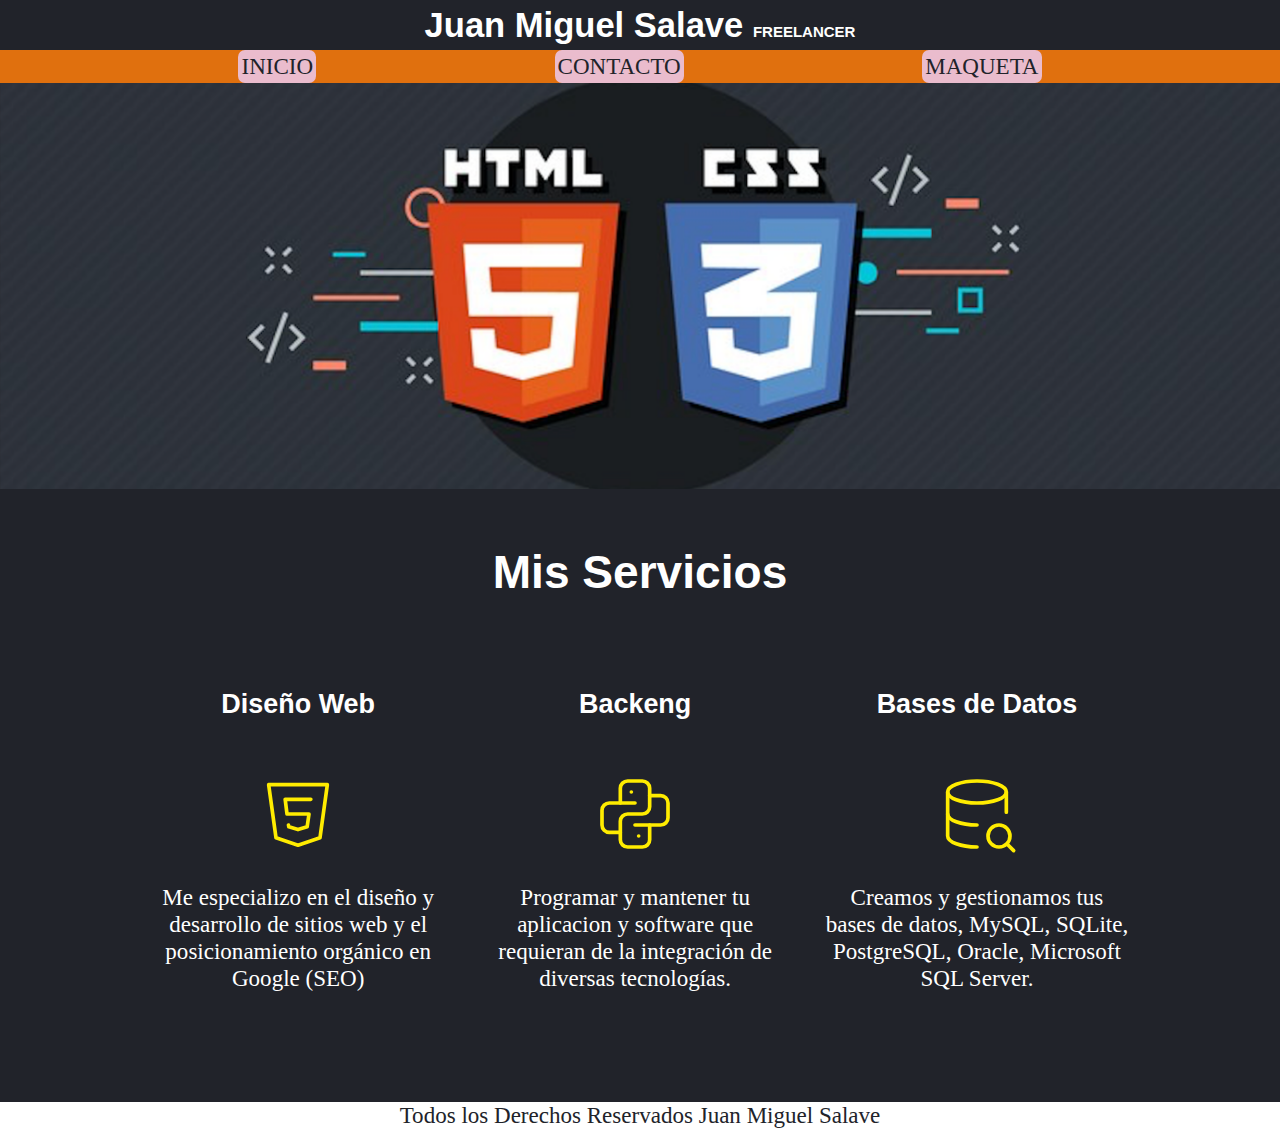
==== index.html @ 68c3dd8a "se agrego html y css" ====
<!DOCTYPE html>
<html lang="en">
<head>
    <meta charset="UTF-8">
    <meta name="viewport" content="width=device-width, initial-scale=1.0">
    <link rel="icon" href="img/880470.ico">  <!-- Favicon -->
    <link  href="css/style.css" rel="stylesheet"> <!-- Cargar los CSS-->
    <title>Juan Salave | Freelancer</title>
</head>
<body>
    <header>
        <h2> Juan Miguel Salave <span>FREELANCER</span></h2>
    </header>

    <Nav>
        <a href="index.html">INICIO</a>
        <a href="contacto.html">CONTACTO</a>
        <a href="maquetas.html">MAQUETA</a>
    </Nav>
    
    <div>
        <img class="img" src="css/img/html-css.png" alt="">
    </div>

    <main class="contenedor ">
        <h1> Mis Servicios </h1>

        <div class="tres__columnas"> 
            <article >
                <h3> Diseño Web </h3>
                <svg xmlns="http://www.w3.org/2000/svg" class="icon icon-tabler icon-tabler-brand-html5"   
                width="88" height="88" viewBox="0 0 24 24" stroke-width="1" stroke="#ffec00" fill="none" stroke-linecap="round" stroke-linejoin="round">
                    <path stroke="none" d="M0 0h24v24H0z" fill="none"/>
                    <path d="M20 4l-2 14.5l-6 2l-6 -2l-2 -14.5z" />
                    <path d="M15.5 8h-7l.5 4h6l-.5 3.5l-2.5 .75l-2.5 -.75l-.1 -.5" />
                </svg>
                <p>Me especializo en el diseño y desarrollo de sitios web y el posicionamiento orgánico en Google (SEO)</p>
            </article>

            <article>
                <h3> Backeng </h3>
                <svg xmlns="http://www.w3.org/2000/svg" class="icon icon-tabler icon-tabler-brand-python" 
                width="88" height="88" viewBox="0 0 24 24" stroke-width="1" stroke="#ffec00" fill="none" stroke-linecap="round" stroke-linejoin="round">
                    <path stroke="none" d="M0 0h24v24H0z" fill="none"/>
                    <path d="M12 9h-7a2 2 0 0 0 -2 2v4a2 2 0 0 0 2 2h3" />
                    <path d="M12 15h7a2 2 0 0 0 2 -2v-4a2 2 0 0 0 -2 -2h-3" />
                    <path d="M8 9v-4a2 2 0 0 1 2 -2h4a2 2 0 0 1 2 2v5a2 2 0 0 1 -2 2h-4a2 2 0 0 0 -2 2v5a2 2 0 0 0 2 2h4a2 2 0 0 0 2 -2v-4" />
                    <path d="M11 6l0 .01" />
                    <path d="M13 18l0 .01" />
                </svg>
                <p>Programar y mantener tu aplicacion y software que requieran de la integración de diversas tecnologías.</p>

            </article>

            <article>
                <h3> Bases de Datos</h3>
                <svg xmlns="http://www.w3.org/2000/svg" class="icon icon-tabler icon-tabler-database-search" 
                width="88" height="88" viewBox="0 0 24 24" stroke-width="1" stroke="#ffec00" fill="none" stroke-linecap="round" stroke-linejoin="round">
                    <path stroke="none" d="M0 0h24v24H0z" fill="none"/>
                    <path d="M4 6c0 1.657 3.582 3 8 3s8 -1.343 8 -3s-3.582 -3 -8 -3s-8 1.343 -8 3" />
                    <path d="M4 6v6c0 1.657 3.582 3 8 3m8 -3.5v-5.5" />
                    <path d="M4 12v6c0 1.657 3.582 3 8 3" />
                    <path d="M18 18m-3 0a3 3 0 1 0 6 0a3 3 0 1 0 -6 0" />
                    <path d="M20.2 20.2l1.8 1.8" />
                </svg>
                <p>Creamos y gestionamos tus bases de datos, MySQL, SQLite, PostgreSQL, Oracle, Microsoft SQL Server.</p>
            </article>
        </div>
    </main>
        

    <footer>
        <p> Todos los Derechos Reservados Juan Miguel Salave </p> 
    </footer>
</body>
</html>
---- css/style.css ----
:root {
    --fondo: #21232a;
    --segundario: #e0700e;
    --terceario: #eabccd;
    --blanco: #FFF;
    --fuente: "Bebas Neue", sans-serif;;      
}
* {
    margin: 0;
    padding: 0;
}
html, body{
    background-color: var(--fondo);
    color: var(--blanco);
    font-size: 1.2rem;
    /* padding: 35px; */
}
h1, h2,h3 {
    font-family: var(--fuente);
    text-align: center;

}
h1 {
    padding-top: 50px;
}
h2 {
    margin-top: 6px;
}
h3 {
    padding-bottom: 50px;
}
p {
    margin: 20px;
}
span {
    font-size: 15px;
}
a {
    text-decoration: none;
    text-align: center;
    background-color: var(--terceario);
    padding: 3px;
    color: var(--fondo);
    border-radius: 7px;
}
header {
     display: flex;
     height: 50px;
     justify-content: center;
}
nav {
    background-color: var(--segundario);
    text-align: center;
    display: flex;
    justify-content: space-evenly ;
}
.img {
    background-repeat: no-repeat;
    background-size: cover;
    width: 100%;
    height: 50%;
    position: relative;
}
.contenedor {
    max-width: 1200px;
    margin: 0 auto;    
}
.tres__columnas {
    display: flex;
    text-align: center;
    padding: 10px;
    margin: 80px;   
}
footer {
    background-color: var(--blanco);
    width: 100%;
    height: 30px;
    color: var(--fondo);
    text-align: center;
}
/* Contacto */

.contenedor__form {
    max-width: 400px;
    margin: 0 auto;
    
    background-color: var(--segundario);
    color: var(--fondo);
    margin-top: 50px;
    border-radius: 20px;    
}
.centrar {
    margin-left: 60px;
    padding: 30px;
}  
.campos {
    margin: 8px;
}
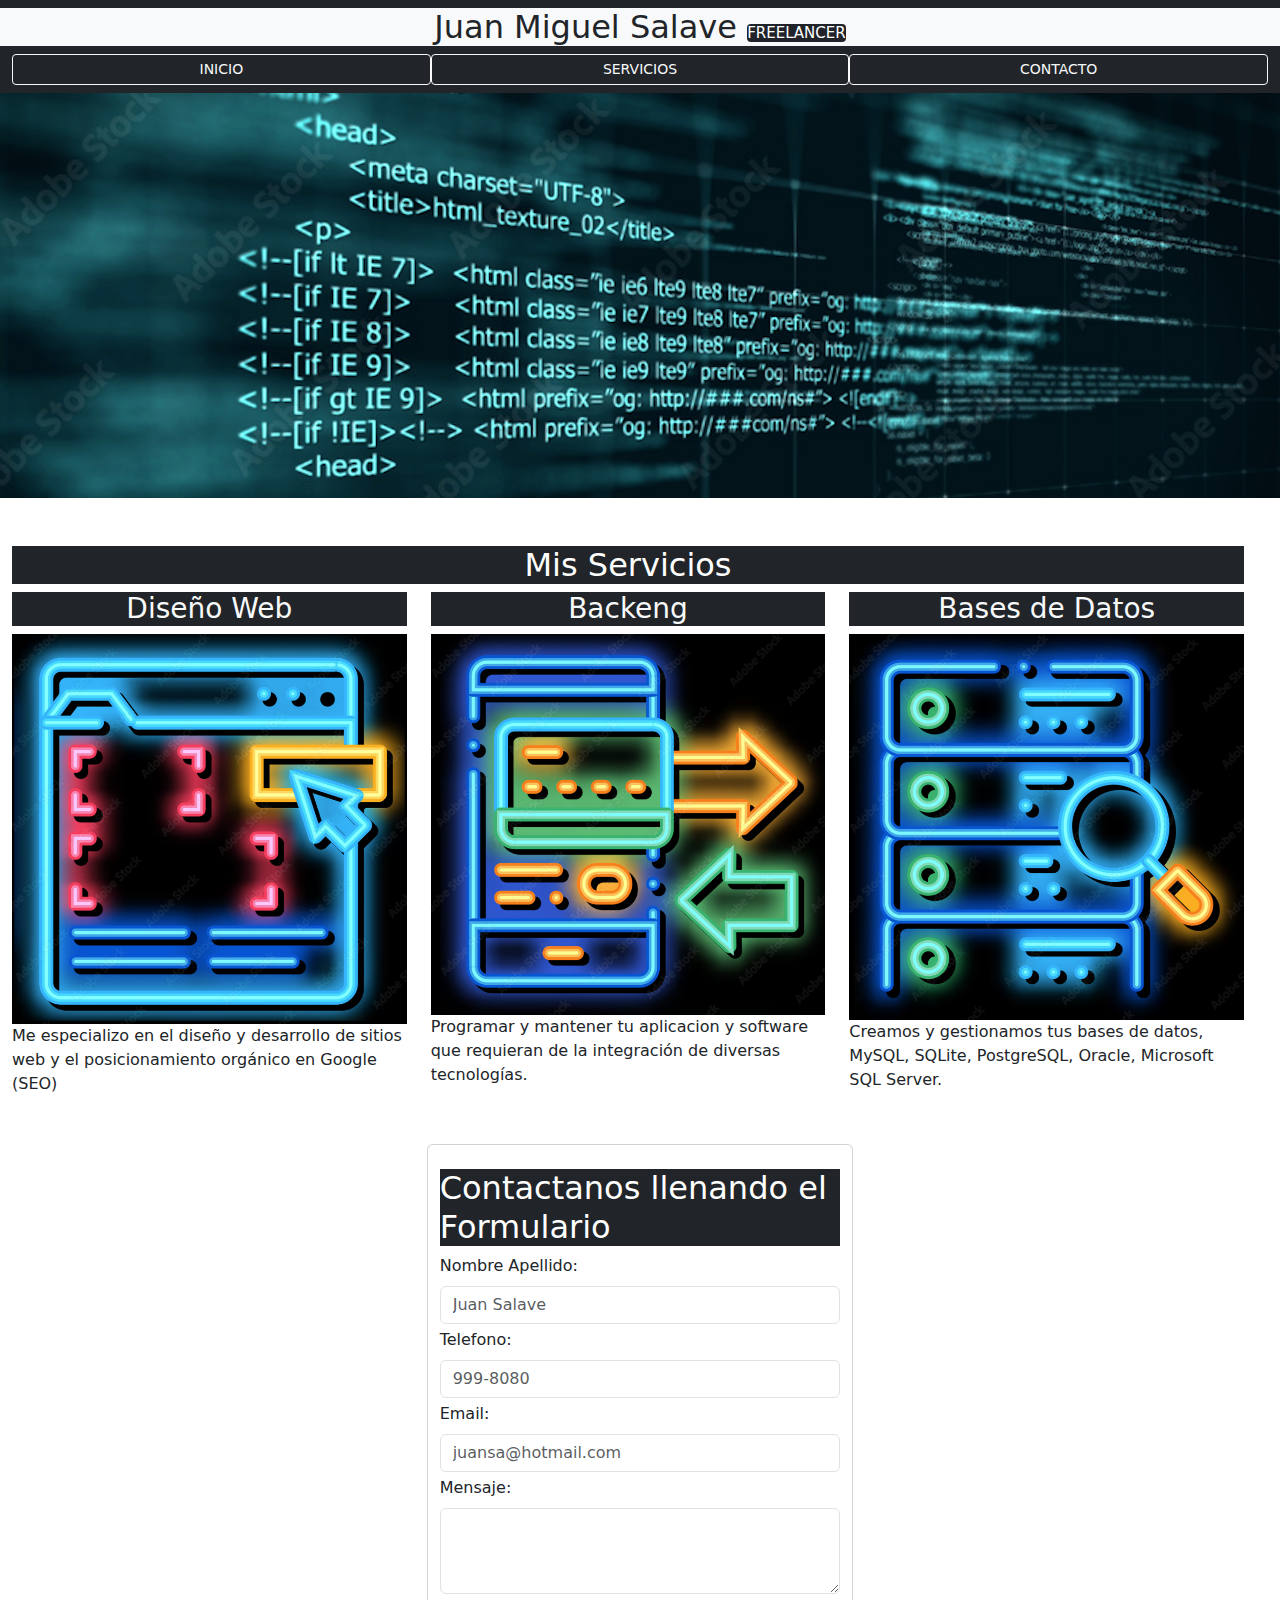
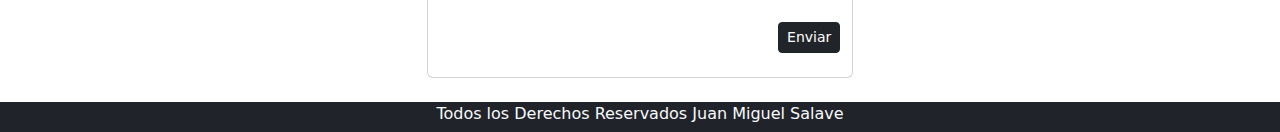
==== commit 60dd7809: "se elimino codigo de css y se agrego bootstrap" ====
--- a/index.html
+++ b/index.html
@@ -6,71 +6,101 @@
     <link rel="icon" href="img/880470.ico">  <!-- Favicon -->
     <link  href="css/style.css" rel="stylesheet"> <!-- Cargar los CSS-->
     <title>Juan Salave | Freelancer</title>
+    <link href="https://cdn.jsdelivr.net/npm/bootstrap@5.3.3/dist/css/bootstrap.min.css" rel="stylesheet" integrity="sha384-QWTKZyjpPEjISv5WaRU9OFeRpok6YctnYmDr5pNlyT2bRjXh0JMhjY6hW+ALEwIH" crossorigin="anonymous">
 </head>
 <body>
-    <header>
-        <h2> Juan Miguel Salave <span>FREELANCER</span></h2>
-    </header>
+    <nav class="navbar bg-dark">
+        <h2 class="text-center bg-light col-12"> Juan Miguel Salave <span>FREELANCER</span></h2>
+        <div class="container-fluid justify-content-start">
+            <button class="btn btn-sm btn-outline-light col-4">
+                <a class="none text-light" href="index.html">INICIO</a>
+            </button>
 
-    <Nav>
-        <a href="index.html">INICIO</a>
-        <a href="contacto.html">CONTACTO</a>
-        <a href="maquetas.html">MAQUETA</a>
-    </Nav>
+            <button class="btn btn-sm btn-outline-light col-4">
+                <a class="none text-light" href="#">SERVICIOS</a>
+            </button>
+
+            <button class="btn btn-sm btn-outline-light col-4">
+                <a class="none text-light" href="#">CONTACTO</a>
+            </button>          
+        </div>
+    </nav>
     
     <div>
-        <img class="img" src="css/img/html-css.png" alt="">
+        <img src="./css/img/index.png" class="img-fluid" alt="...">
+    </div>
+    <br>
+
+<!-- SERVICIOS -->
+    <br>
+    <div class="container-fluid row">
+        <div>
+            <h2 class="text-center text-bg-dark">Mis Servicios </h2>
+        </div> 
+           
+        <div class=" col" style="width: 18rem;">
+            <h3 class="text-center text-light bg-dark"> Diseño Web </h3>
+            <img src="./css/img/desarrollo-web.png" class="card-img-top" alt="...">
+            <div class="card-body">
+                <p class="card-text">Me especializo en el diseño y desarrollo de sitios web y el posicionamiento orgánico en Google (SEO)</p>
+            </div>
+        </div>
+
+        <div class=" col" style="width: 18rem;">
+            <h3 class="text-center text-light bg-dark"> Backeng </h3>
+            <img src="./css/img/software.png" class="card-img-top" alt="...">
+            <div class="card-body">
+                <p class="card-text">Programar y mantener tu aplicacion y software que requieran de la integración de diversas tecnologías.</p>
+            </div>
+        </div>
+
+        <div class=" col" style="width: 18rem;">
+            <h3 class="text-center text-light bg-dark"> Bases de Datos </h3>
+            <img src="./css/img/base-de-datos.png" class="card-img-top" alt="...">
+            <div class="card-body">
+                <p class="card-text">Creamos y gestionamos tus bases de datos, MySQL, SQLite, PostgreSQL, Oracle, Microsoft SQL Server.</p>
+            </div>
+        </div>
     </div>
 
-    <main class="contenedor ">
-        <h1> Mis Servicios </h1>
+<!-- FORMULARIO -->
+    <br>
+    <br>
+    <div class=" card container col-4">
+        <br>
+        <div>
+            <h2 class=" text-bg-dark">Contactanos llenando el Formulario </h2>
+        </div>
 
-        <div class="tres__columnas"> 
-            <article >
-                <h3> Diseño Web </h3>
-                <svg xmlns="http://www.w3.org/2000/svg" class="icon icon-tabler icon-tabler-brand-html5"   
-                width="88" height="88" viewBox="0 0 24 24" stroke-width="1" stroke="#ffec00" fill="none" stroke-linecap="round" stroke-linejoin="round">
-                    <path stroke="none" d="M0 0h24v24H0z" fill="none"/>
-                    <path d="M20 4l-2 14.5l-6 2l-6 -2l-2 -14.5z" />
-                    <path d="M15.5 8h-7l.5 4h6l-.5 3.5l-2.5 .75l-2.5 -.75l-.1 -.5" />
-                </svg>
-                <p>Me especializo en el diseño y desarrollo de sitios web y el posicionamiento orgánico en Google (SEO)</p>
-            </article>
+        <div class="mb-1">
+            <label for="disabledTextInput" class="form-label">Nombre Apellido:</label>
+            <input type="text" id="disabledTextInput" class="form-control" placeholder="Juan Salave">
+        </div>
+    
+        <div class="mb-1">
+            <label for="disabledTextInput" class="form-label">Telefono:</label>
+            <input type="tel" id="disabledTextInput" class="form-control" placeholder="999-8080">
+        </div>
 
-            <article>
-                <h3> Backeng </h3>
-                <svg xmlns="http://www.w3.org/2000/svg" class="icon icon-tabler icon-tabler-brand-python" 
-                width="88" height="88" viewBox="0 0 24 24" stroke-width="1" stroke="#ffec00" fill="none" stroke-linecap="round" stroke-linejoin="round">
-                    <path stroke="none" d="M0 0h24v24H0z" fill="none"/>
-                    <path d="M12 9h-7a2 2 0 0 0 -2 2v4a2 2 0 0 0 2 2h3" />
-                    <path d="M12 15h7a2 2 0 0 0 2 -2v-4a2 2 0 0 0 -2 -2h-3" />
-                    <path d="M8 9v-4a2 2 0 0 1 2 -2h4a2 2 0 0 1 2 2v5a2 2 0 0 1 -2 2h-4a2 2 0 0 0 -2 2v5a2 2 0 0 0 2 2h4a2 2 0 0 0 2 -2v-4" />
-                    <path d="M11 6l0 .01" />
-                    <path d="M13 18l0 .01" />
-                </svg>
-                <p>Programar y mantener tu aplicacion y software que requieran de la integración de diversas tecnologías.</p>
+        <div class="mb-1">
+            <label for="exampleFormControlInput1" class="form-label">Email:</label>
+            <input type="email" class="form-control" id="exampleFormControlInput1" placeholder="juansa@hotmail.com">
+        </div>
 
-            </article>
-
-            <article>
-                <h3> Bases de Datos</h3>
-                <svg xmlns="http://www.w3.org/2000/svg" class="icon icon-tabler icon-tabler-database-search" 
-                width="88" height="88" viewBox="0 0 24 24" stroke-width="1" stroke="#ffec00" fill="none" stroke-linecap="round" stroke-linejoin="round">
-                    <path stroke="none" d="M0 0h24v24H0z" fill="none"/>
-                    <path d="M4 6c0 1.657 3.582 3 8 3s8 -1.343 8 -3s-3.582 -3 -8 -3s-8 1.343 -8 3" />
-                    <path d="M4 6v6c0 1.657 3.582 3 8 3m8 -3.5v-5.5" />
-                    <path d="M4 12v6c0 1.657 3.582 3 8 3" />
-                    <path d="M18 18m-3 0a3 3 0 1 0 6 0a3 3 0 1 0 -6 0" />
-                    <path d="M20.2 20.2l1.8 1.8" />
-                </svg>
-                <p>Creamos y gestionamos tus bases de datos, MySQL, SQLite, PostgreSQL, Oracle, Microsoft SQL Server.</p>
-            </article>
+        <div class="mb-1">
+            <label for="exampleFormControlTextarea1" class="form-label">Mensaje:</label>
+            <textarea class="form-control" id="exampleFormControlTextarea1" rows="3"></textarea>
         </div>
-    </main>
-        
-
+        <br>
+        <div class="d-grid gap-2 d-md-flex justify-content-md-end">
+            <button type="button" class="btn btn-dark btn-sm">Enviar</button>
+        </div>
+        <br>
+    </div>
+    <br>
+<!-- FOOTER-->
     <footer>
-        <p> Todos los Derechos Reservados Juan Miguel Salave </p> 
+        <p class="text-center text-light"> Todos los Derechos Reservados Juan Miguel Salave </p> 
     </footer>
 </body>
 </html>--- a/css/style.css
+++ b/css/style.css
@@ -1,98 +1,38 @@
 :root {
     --fondo: #21232a;
-    --segundario: #e0700e;
-    --terceario: #eabccd;
     --blanco: #FFF;
+
     --fuente: "Bebas Neue", sans-serif;;      
 }
-* {
-    margin: 0;
-    padding: 0;
-}
-html, body{
+
+/* html, body{
     background-color: var(--fondo);
     color: var(--blanco);
     font-size: 1.2rem;
-    /* padding: 35px; */
-}
-h1, h2,h3 {
-    font-family: var(--fuente);
-    text-align: center;
+} */
 
-}
-h1 {
-    padding-top: 50px;
-}
-h2 {
-    margin-top: 6px;
-}
-h3 {
-    padding-bottom: 50px;
-}
-p {
-    margin: 20px;
-}
 span {
     font-size: 15px;
-}
-a {
-    text-decoration: none;
-    text-align: center;
-    background-color: var(--terceario);
-    padding: 3px;
-    color: var(--fondo);
-    border-radius: 7px;
+    background-color: var(--fondo);
+    color: var(--blanco);
+    border-radius: 4px;
 }
 header {
      display: flex;
      height: 50px;
      justify-content: center;
 }
-nav {
-    background-color: var(--segundario);
-    text-align: center;
-    display: flex;
-    justify-content: space-evenly ;
-}
-.img {
-    background-repeat: no-repeat;
-    background-size: cover;
-    width: 100%;
-    height: 50%;
-    position: relative;
-}
-.contenedor {
-    max-width: 1200px;
-    margin: 0 auto;    
-}
-.tres__columnas {
-    display: flex;
-    text-align: center;
-    padding: 10px;
-    margin: 80px;   
-}
 footer {
-    background-color: var(--blanco);
+    background-color: var(--fondo);
     width: 100%;
     height: 30px;
     color: var(--fondo);
-    text-align: center;
 }
-/* Contacto */
-
-.contenedor__form {
-    max-width: 400px;
-    margin: 0 auto;
-    
-    background-color: var(--segundario);
-    color: var(--fondo);
-    margin-top: 50px;
-    border-radius: 20px;    
+.none {
+    text-decoration: none;
 }
-.centrar {
-    margin-left: 60px;
-    padding: 30px;
-}  
-.campos {
-    margin: 8px;
-} +.fondo {
+    background-color: var(--fondo);
+    color: var(--blanco);
+    border-radius: 10px;
+}